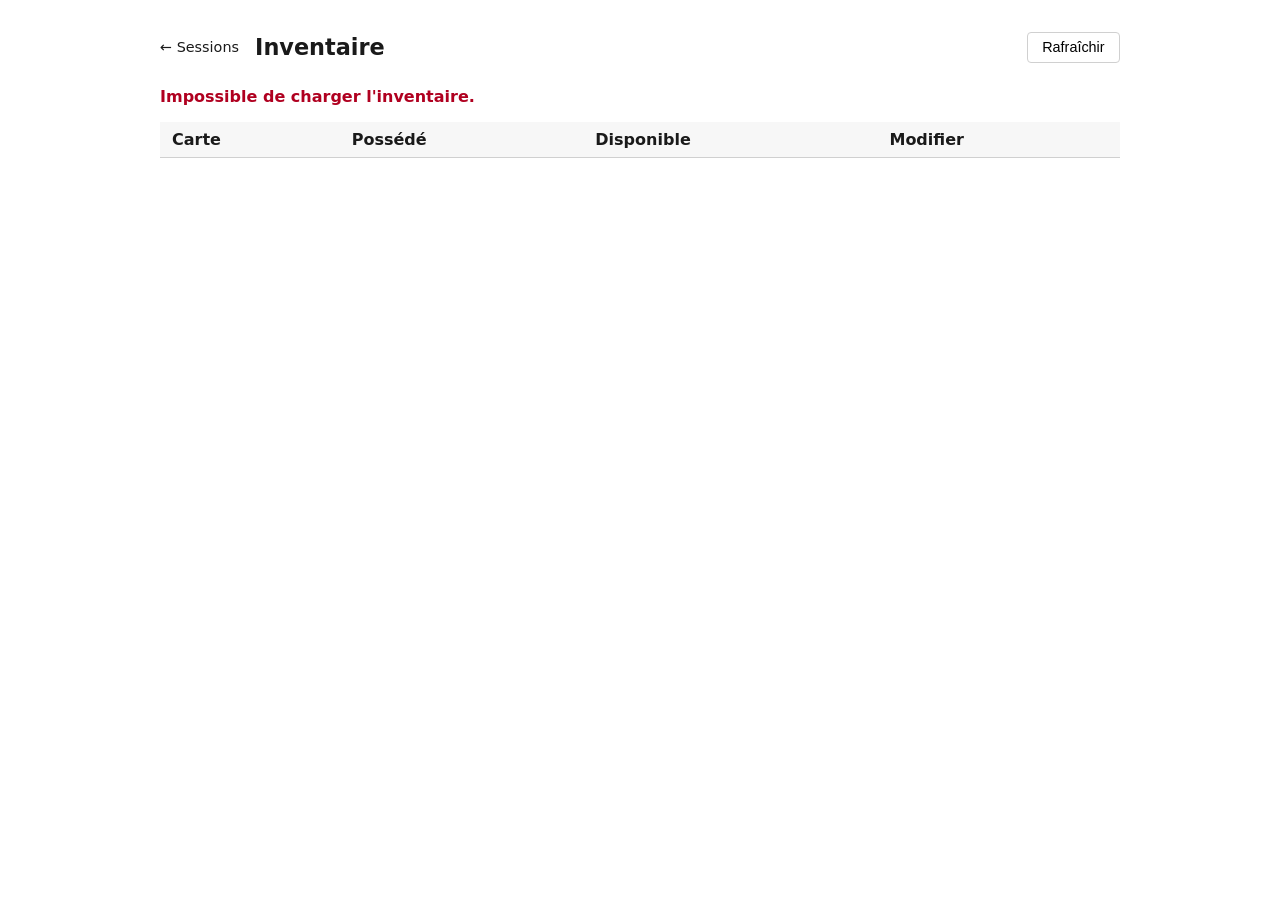
==== backend/app/web/static/inventory.html @ c5eb49f9 "feat: implement full inventory management with reservation-aware availability Add InventoryService.g" ====
<!doctype html>
<html lang="fr">
<head>
    <meta charset="UTF-8"/>
    <title>MTGO CubeBot — Inventaire</title>
    <link rel="stylesheet" href="dashboard.css"/>
</head>
<body>
<header>
    <a href="index.html">&larr; Sessions</a>
    <h1>Inventaire</h1>
    <button id="refresh-btn">Rafraîchir</button>
</header>
<main>
    <p id="error-message" class="error" hidden></p>
    <table>
        <thead>
        <tr>
            <th>Carte</th>
            <th>Possédé</th>
            <th>Disponible</th>
            <th>Modifier</th>
        </tr>
        </thead>
        <tbody id="inventory-body"></tbody>
    </table>
    <p id="empty-message" hidden>Aucun article d'inventaire pour le moment.</p>
</main>
<script src="dashboard.js"></script>
<script>
    document.getElementById("refresh-btn").addEventListener("click", renderInventory);
    renderInventory();
</script>
</body>
</html>
---- backend/app/web/static/dashboard.css ----
:root {
    --border: #d0d0d0;
    --bg-alt: #f7f7f7;
    --error: #b00020;
}

body {
    font-family: system-ui, -apple-system, sans-serif;
    max-width: 960px;
    margin: 2rem auto;
    padding: 0 1rem;
    color: #1a1a1a;
}

header {
    display: flex;
    align-items: center;
    gap: 1rem;
    margin-bottom: 1.5rem;
}

header h1 {
    flex: 1;
    font-size: 1.4rem;
    margin: 0;
}

header a {
    color: inherit;
    text-decoration: none;
    font-size: 0.9rem;
}

header a:hover {
    text-decoration: underline;
}

table {
    width: 100%;
    border-collapse: collapse;
}

th, td {
    text-align: left;
    padding: 0.5rem 0.75rem;
    border-bottom: 1px solid var(--border);
}

thead th {
    background: var(--bg-alt);
}

button {
    cursor: pointer;
    padding: 0.4rem 0.9rem;
    border: 1px solid var(--border);
    border-radius: 4px;
    background: white;
    font-size: 0.9rem;
}

button:hover {
    background: var(--bg-alt);
}

.badge {
    display: inline-block;
    padding: 0.15rem 0.6rem;
    border-radius: 999px;
    font-size: 0.75rem;
    font-weight: 600;
    text-transform: uppercase;
    background: var(--bg-alt);
}

.status-created { background: #e0e0e0; }
.status-ready { background: #cfe8ff; }
.status-in_progress { background: #fff3cd; }
.status-completed { background: #d4edda; }
.status-prepared { background: #e6d9ff; }
.status-distributed { background: #ffe0b3; }
.status-confirmed { background: #c9f2e0; }
.status-returned { background: #d4edda; }

.error {
    color: var(--error);
    font-weight: 600;
}

#session-actions {
    margin-bottom: 1.25rem;
}

#empty-message {
    color: #666;
}
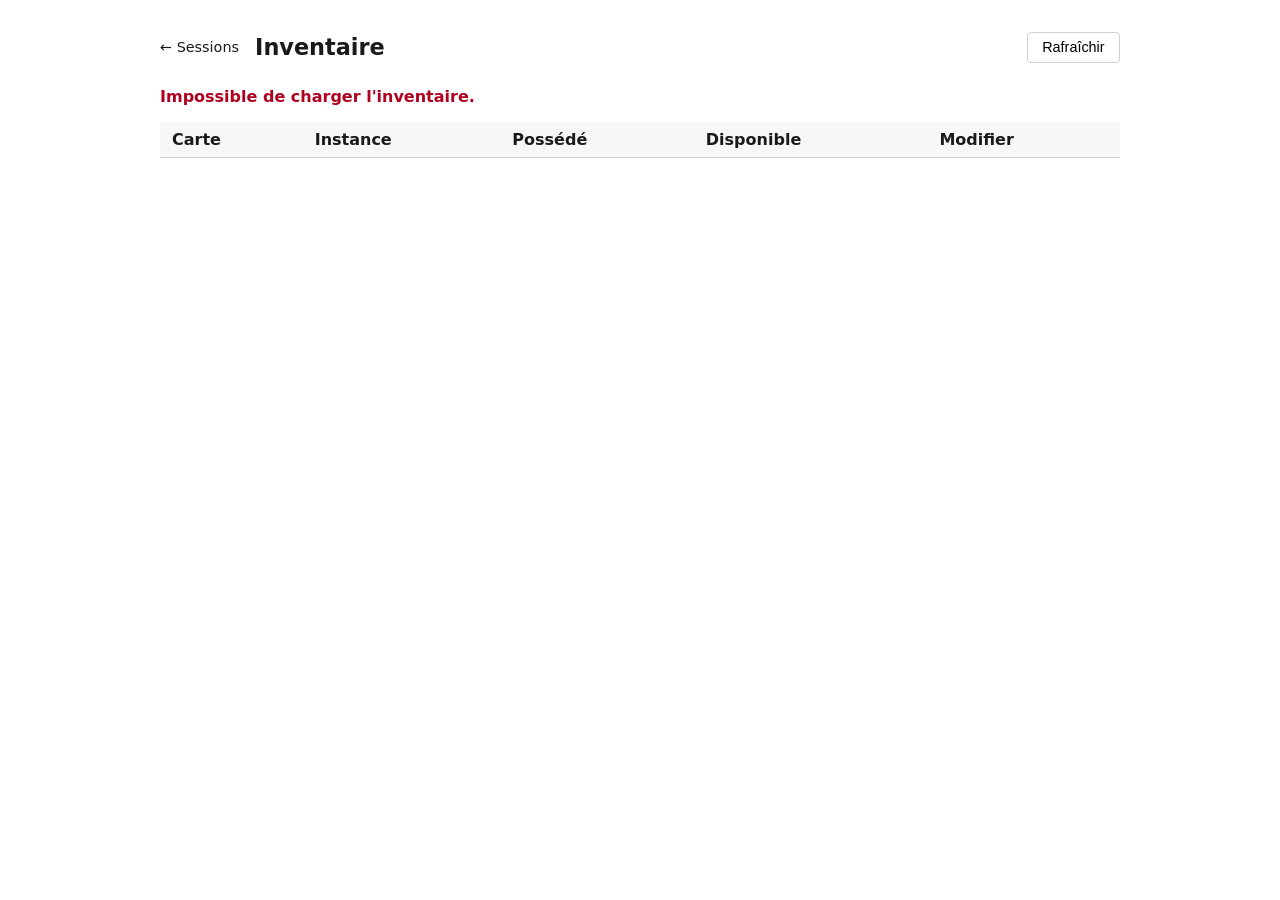
==== commit a7ddb6c5: "feat: scope InventoryItem and LoanSession to a CubeInstance The actual unlock for the three scenario" ====
--- a/backend/app/web/static/inventory.html
+++ b/backend/app/web/static/inventory.html
@@ -17,6 +17,7 @@
         <thead>
         <tr>
             <th>Carte</th>
+            <th>Instance</th>
             <th>Possédé</th>
             <th>Disponible</th>
             <th>Modifier</th>
--- a/backend/app/web/static/dashboard.css
+++ b/backend/app/web/static/dashboard.css
@@ -63,6 +63,17 @@
     background: var(--bg-alt);
 }
 
+.btn-danger {
+    color: var(--error);
+    border-color: var(--error);
+    margin-left: 0.5rem;
+}
+
+.btn-danger:hover {
+    background: var(--error);
+    color: white;
+}
+
 .badge {
     display: inline-block;
     padding: 0.15rem 0.6rem;
@@ -81,6 +92,50 @@
 .status-distributed { background: #ffe0b3; }
 .status-confirmed { background: #c9f2e0; }
 .status-returned { background: #d4edda; }
+.status-cancelled { background: #f5c6cb; }
+.status-pending { background: #e0e0e0; }
+.status-running { background: #fff3cd; }
+.status-succeeded { background: #d4edda; }
+.status-failed { background: #f5c6cb; }
+
+.job-log {
+    background: #1a1a1a;
+    color: #e0e0e0;
+    padding: 0.75rem;
+    border-radius: 4px;
+    max-height: 240px;
+    overflow-y: auto;
+    font-size: 0.8rem;
+    white-space: pre-wrap;
+}
+
+.mtgo-trigger-section {
+    display: flex;
+    flex-wrap: wrap;
+    gap: 1.5rem;
+    margin-bottom: 1.5rem;
+    padding-bottom: 1.5rem;
+    border-bottom: 1px solid var(--border);
+}
+
+.mtgo-trigger-section fieldset {
+    border: 1px solid var(--border);
+    border-radius: 4px;
+    padding: 0.75rem 1rem;
+}
+
+.mtgo-trigger-section input {
+    padding: 0.35rem 0.5rem;
+    border: 1px solid var(--border);
+    border-radius: 4px;
+    margin-right: 0.5rem;
+}
+
+#mtgo-job-detail {
+    margin-top: 1.5rem;
+    padding-top: 1rem;
+    border-top: 1px solid var(--border);
+}
 
 .error {
     color: var(--error);
